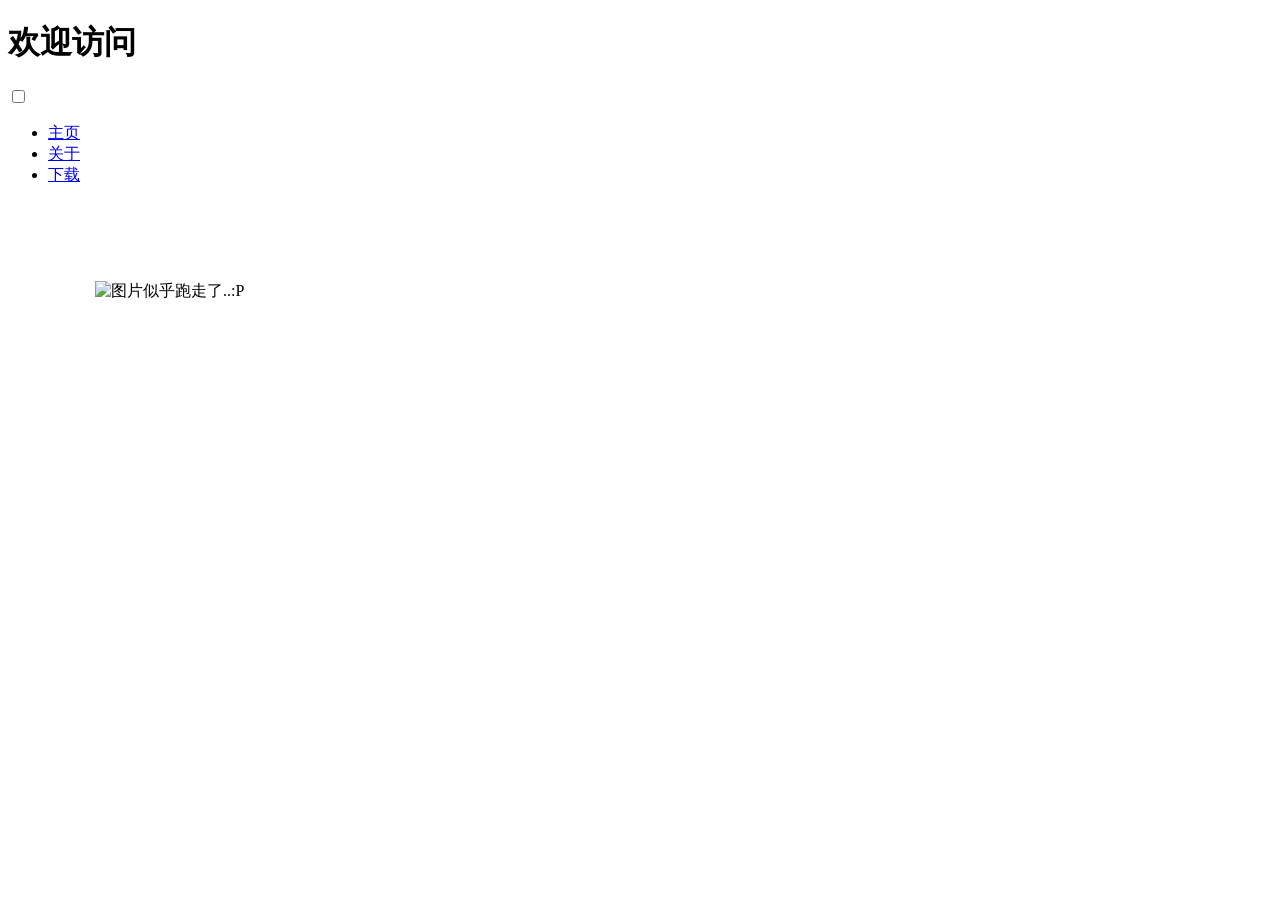
==== index.html @ 0657e3c9 "Update index.html" ====
<!DOCTYPE html>
<html lang="zh-Hans">

<head>
    <meta charset="UTF-8">
    <meta name="viewport" content="width=device-width, initial-scale=1.0">
    <title>NCS的个人博客</title>
    <link rel="icon" href="/b6.png" type="image/x-icon">
    <link rel="stylesheet" href="./style.css">
</head>

<body>
    <header>
        <div class="channel">
            <h1>欢迎访问</h1>
        </div>
        <div class="menu_container">
            <input type="checkbox" name="open" id="open">
            <label for="open" class="bt">
                <span></span>
                <span></span>
                <span></span>
            </label>
            <ul class="menu">
                <li style="--i:1">
                    <a href="/index.html">
                        主页
                    </a>
                </li>
                <li style="--i:2">
                    <a href="/about/index.html">
                        关于
                    </a>
                </li>
                <li style="--i:3">
                    <a href="/download/index.html">
                        下载
                    </a>
                </li>
                <img src="/b6.png" alt="图片似乎跑走了..:P" width="200" height="200" style="position: relative; top: 95px; left: 47px;">
            </ul>
        </div>
        </header>
        <main>
            <section class="home">
                
            </section>
        </main> 
</body>
</html>
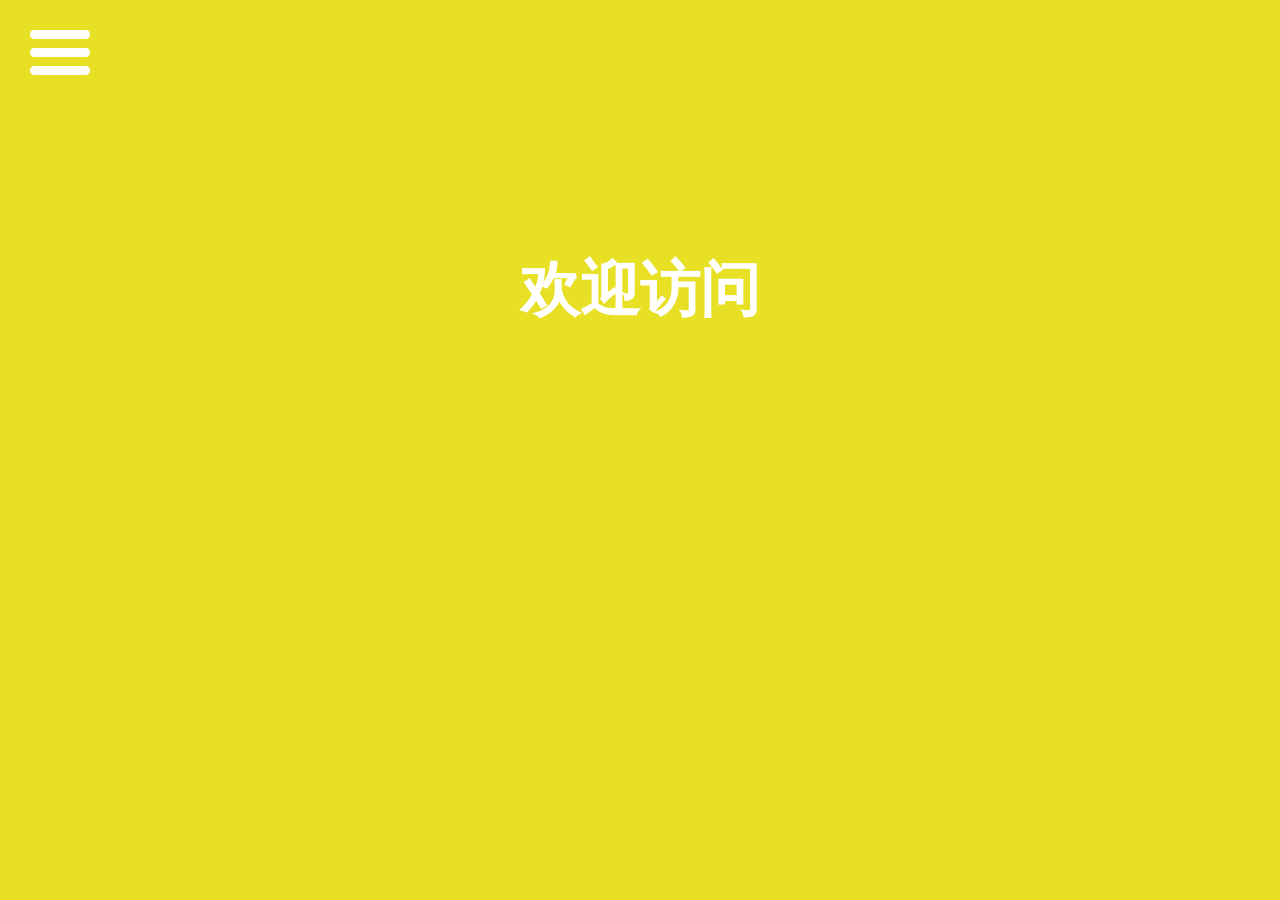
==== commit 03c3e812: "Add files via upload" ====
--- a/index.html
+++ b/index.html
@@ -5,7 +5,7 @@
     <meta charset="UTF-8">
     <meta name="viewport" content="width=device-width, initial-scale=1.0">
     <title>NCS的个人博客</title>
-    <link rel="icon" href="/b6.png" type="image/x-icon">
+    <link rel="icon" href="img/b6.png" type="image/x-icon">
     <link rel="stylesheet" href="./style.css">
 </head>
 
@@ -28,16 +28,16 @@
                     </a>
                 </li>
                 <li style="--i:2">
-                    <a href="/about/index.html">
+                    <a href="/about/index-about.html">
                         关于
                     </a>
                 </li>
                 <li style="--i:3">
-                    <a href="/download/index.html">
+                    <a href="/download/index-download.html">
                         下载
                     </a>
                 </li>
-                <img src="/b6.png" alt="图片似乎跑走了..:P" width="200" height="200" style="position: relative; top: 95px; left: 47px;">
+                <img src="img/b6.png" alt="图片似乎跑走了..:P" width="200" height="200" style="position: relative; top: 95px; left: 47px;">
             </ul>
         </div>
         </header>
@@ -47,4 +47,4 @@
             </section>
         </main> 
 </body>
-</html>
+</html>
--- a/style.css
+++ b/style.css
@@ -0,0 +1,203 @@
+:root {
+    --background-color: #e7e025;
+    --border-color    : #7591AD;
+    --text-color      : #34495e;
+    --color1          : #EC3E27;
+    --color2          : #fd79a8;
+    --color3          : #0984e3;
+    --color4          : #00b894;
+    --color5          : #fdcb6e;
+    --color6          : #e056fd;
+    --color7          : #F97F51;
+    --color8          : #BDC581;
+}
+
+
+* {
+    margin : 0;
+    padding: 0;
+}
+
+html {
+    font-size: 14px;
+}
+
+.home {
+        color:white;
+        height:85vh;
+        background-repeat: no-repeat;
+        background-position: center;
+        display:flex;
+        flex-direction:column;
+        align-items: center;
+        justify-content: center;
+}
+.home h2 {
+     font-size:60px;
+}
+.home p {
+     color:#fef7e6;
+     font-size:18px;
+     margin:15px 0;
+}
+
+body {
+    width           : 100vw;
+    height          : 100vh;
+    background-color: var(--background-color);
+    display         : flex;
+    justify-content : center;
+    align-items     : center;
+    font-family     : 'Montserrat', sans-serif, Arial, 'Microsoft Yahei';
+}
+
+.channel {
+    position   : absolute;
+    width      : 80%;
+    text-align : center;
+    top        : 50%;
+    left       : 50%;
+    transform  : translate(-50%, -200px);
+    font-size  : 30px;
+    font-weight: bold;
+    color      : #fff;
+}
+
+.menu_container {
+    position: absolute;
+
+    top : 0;
+    left: 0;
+
+    z-index    : 9999;
+    user-select: none;
+}
+
+.menu_container input {
+    position: absolute;
+    top     : -1100px;
+    left    : -1400px;
+    opacity : 0;
+}
+
+.menu_container .bt {
+    position: absolute;
+    top     : 30px;
+    left    : 30px;
+
+    width : 60px;
+    height: 45px;
+
+    z-index: 999;
+
+    cursor: pointer;
+
+    display        : flex;
+    justify-content: space-between;
+    flex-direction : column;
+}
+
+.menu_container .bt span {
+    position: relative;
+
+    display: block;
+
+    width : 100%;
+    height: 9px;
+
+    left: 0;
+
+    border-radius   : 9px;
+    background-color: #fff;
+
+    opacity: 1;
+
+    transition: all 0.5s ease-in-out;
+}
+
+.menu_container input:checked~.bt span {
+    background-color: #666;
+}
+
+.menu_container input:checked~.bt span:nth-child(1) {
+    transform: translateY(18px) rotate(-135deg);
+}
+
+.menu_container input:checked~.bt span:nth-child(2) {
+    transform: translateX(60px);
+    opacity  : 0;
+}
+
+.menu_container input:checked~.bt span:nth-child(3) {
+    transform: translateY(-18px) rotate(135deg);
+}
+
+.menu_container .menu {
+    position: absolute;
+
+    top : 0;
+    left: 0;
+
+    padding-top: 150px;
+
+    width : 300px;
+    height: calc(100vh - 150px);
+
+    transform: translateX(-100%);
+
+    background-color: #ededed;
+
+    list-style: none;
+
+    transition: all 0.5s cubic-bezier(0.77, 0.2, 0.05, 1.0);
+}
+
+.menu_container input:checked~.menu {
+    transform : translateX(0px);
+    box-shadow: 0 5px 10px rgba(0, 0, 0, 0.5);
+}
+
+.menu_container .menu li {
+
+    font-size: 24px;
+    margin   : 10px 20px;
+
+    transform: translateX(-50px);
+    opacity  : 0;
+
+    text-align: right;
+}
+.menu_container input:checked~.menu li{
+    transition: all 0.2s ease-out calc(var(--i) * 80ms + 200ms);
+
+    transform:  translateX(0px);
+    opacity: 1;
+}
+
+.menu_container .menu a {
+    display: block;
+
+    padding-right: 105px;
+
+    line-height: 60px;
+
+    text-decoration: none;
+
+    color           : #232323;
+    background-color: #f1f1f1;
+
+    transition: all 0.3s ease;
+
+}
+
+.menu_container .menu a:hover {
+    color           : #f1f1f1;
+    background-color: var(--background-color);
+}
+
+/* 响应式 */
+@media screen and (max-width: 1000px) {
+    .home h2 {
+        font-size:40px;
+    }
+}
